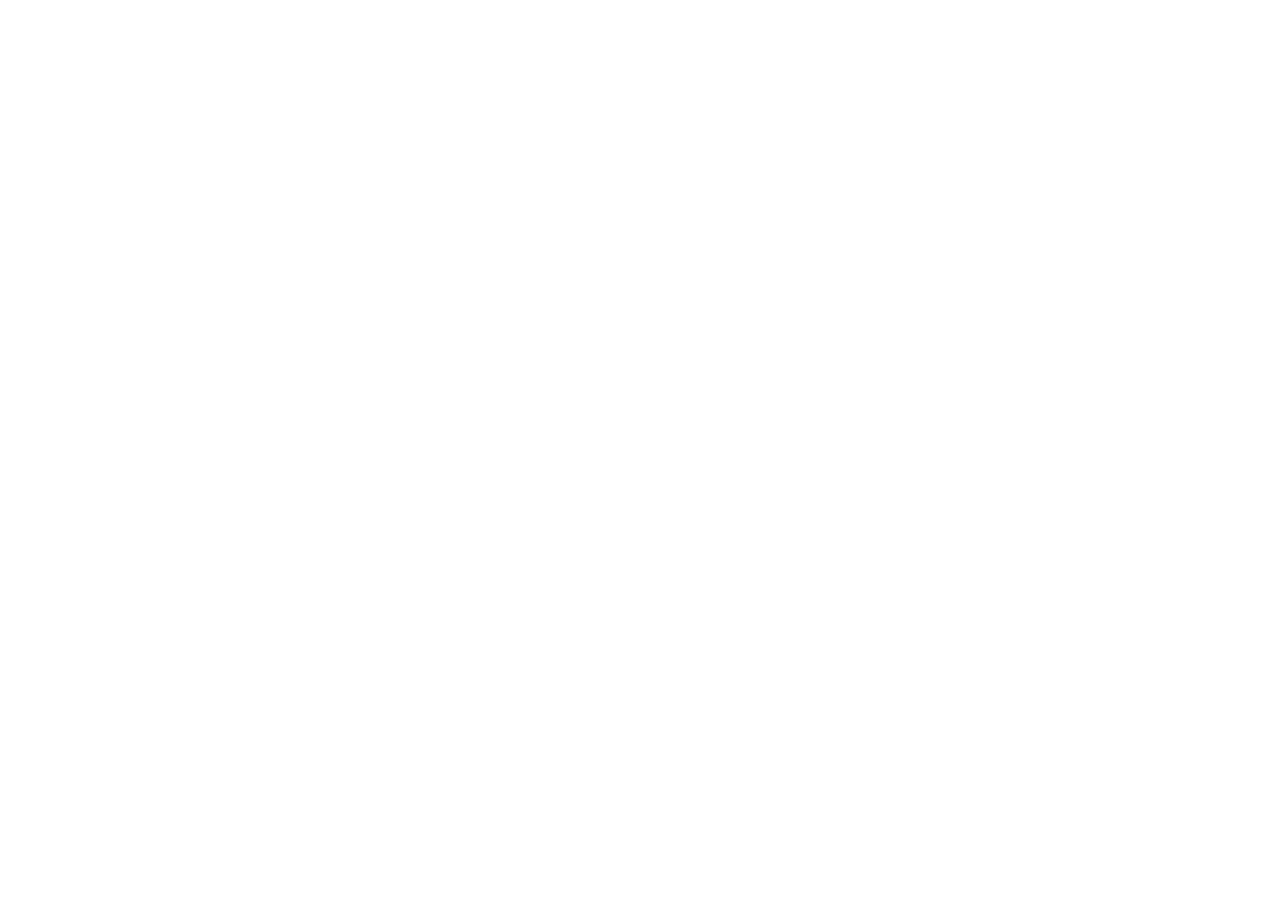
==== pages/admin.html @ b8ac9a24 "initial commit" ====
<!DOCTYPE html>
<html lang="en">
<head>
    <meta charset="UTF-8">
    <meta http-equiv="X-UA-Compatible" content="IE=edge">
    <meta name="viewport" content="width=device-width, initial-scale=1.0">
    <title>Document</title>
</head>
<body>
    
</body>
</html>
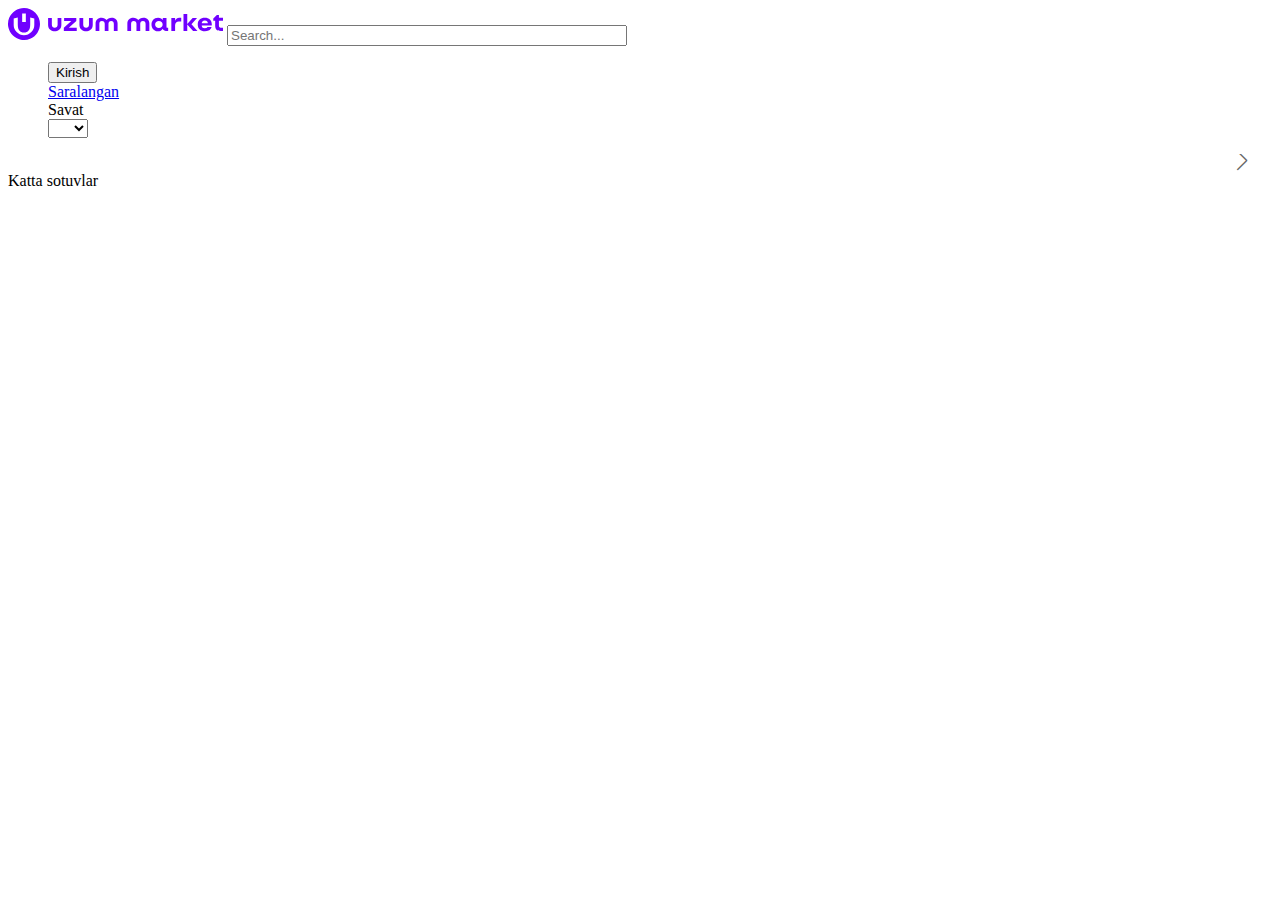
==== commit 224b5504: "last commit" ====
--- a/pages/admin.html
+++ b/pages/admin.html
@@ -1,12 +1,205 @@
+
 <!DOCTYPE html>
 <html lang="en">
-<head>
-    <meta charset="UTF-8">
-    <meta http-equiv="X-UA-Compatible" content="IE=edge">
-    <meta name="viewport" content="width=device-width, initial-scale=1.0">
-    <title>Document</title>
-</head>
-<body>
-    
-</body>
+	<head>
+		<meta charset="UTF-8" />
+		<meta http-equiv="X-UA-Compatible" content="IE=edge" />
+		<meta name="viewport" content="width=device-width, initial-scale=1.0" />
+		<title>Document</title>
+		<link
+			href="https://cdn.jsdelivr.net/npm/bootstrap@5.3.0-alpha1/dist/css/bootstrap.min.css"
+			rel="stylesheet"
+			integrity="sha384-GLhlTQ8iRABdZLl6O3oVMWSktQOp6b7In1Zl3/Jr59b6EGGoI1aFkw7cmDA6j6gD"
+			crossorigin="anonymous"
+		/>
+		<link
+			rel="stylesheet"
+			href="https://cdn.jsdelivr.net/npm/swiper@8/swiper-bundle.min.css"
+		/>
+		<link rel="stylesheet" href="../css/main.css" />
+	</head>
+	<body>
+		<div class="container pt-5">
+			<!-- Header -->
+			<header class="header">
+				<div
+					class="header__top d-flex align-items-center justify-content-between"
+				>
+					<a href="../index.html">
+						<img src="../assets/uzum.svg" alt="uzum logo" />
+					</a>
+					<input
+						style="width: 400px"
+						type="search"
+						class="form-control"
+						name=""
+						placeholder="Search..."
+						id=""
+					/>
+
+					<div>
+						<ul class="d-flex gap-3">
+							<li class="list-group-item">
+								<button onclick="loginHandler()" id="login-btn">
+									Kirish
+								</button>
+							</li>
+							<li class="list-group-item">
+								<a href="./pages/wishes.html">Saralangan</a>
+							</li>
+							<li class="list-group-item">Savat</li>
+							<li class="list-group-item">
+								<a href="./pages/admin.html">Admin</a>
+							</li>
+							<li>
+								<select name="" id="language-select">
+									<option value="uz">Uz</option>
+									<option value="ru">Ru</option>
+									<option value="en">En</option>
+								</select>
+							</li>
+						</ul>
+					</div>
+				</div>
+				<div class="header__bottom">
+					<ul class="d-flex gap-3">
+						<li class="list-group-item">Elektronika</li>
+						<li class="list-group-item">Kiyim</li>
+						<li class="list-group-item">Poyabzallar</li>
+						<li class="list-group-item">Maishiy texnika</li>
+						<li class="list-group-item">Elektronika</li>
+						<li class="list-group-item">Kiyim</li>
+						<li class="list-group-item">Poyabzallar</li>
+						<li class="list-group-item">Maishiy texnika</li>
+					</ul>
+				</div>
+			</header>
+
+			<form class="form-control" id="add-form">
+				<input
+					name="title"
+					class="form-control mt-3"
+					type="text"
+					placeholder="title"
+				/>
+				<input
+					name="image"
+					class="form-control mt-3"
+					type="text"
+					placeholder="image"
+				/>
+				<input
+					name="price"
+					class="form-control mt-3"
+					type="number"
+					placeholder="price"
+				/>
+				<input
+					name="rating"
+					class="form-control mt-3"
+					type="number"
+					placeholder="rating"
+				/>
+				<select class="form-control mt-3" name="category">
+					<option value="fish">fish</option>
+					<option value="cat">cat</option>
+					<option value="horse">horse</option>
+					<option value="bird">bird</option>
+				</select>
+				<button
+					id="submit-btn"
+					type="submit"
+					class="btn btn-outline-primary form-control mt-3"
+				>
+					Submit
+
+					<div
+						id="loader-post"
+						style="display: none"
+						class="spinner-border mx-auto"
+						role="status"
+					>
+						<span class="visually-hidden">Loading...</span>
+					</div>
+				</button>
+			</form>
+			<!-- Header -->
+
+			<main>
+				<section class="popular-products my-5">
+					<div
+						id="loader"
+						style="display: block"
+						class="spinner-border mx-auto"
+						role="status"
+					>
+						<span class="visually-hidden">Loading...</span>
+					</div>
+					<ul
+						id="products-top"
+						class="products-top row gap-1 my-3 justify-content-between"
+					></ul>
+				</section>
+			</main>
+		</div>
+
+		<template id="product-template">
+			<li class="col-2 mb-3">
+				<div class="card position-relative">
+					<svg
+						style="z-index: 10"
+						data-v-56571d0e=""
+						width="20"
+						height="20"
+						viewBox="0 0 20 20"
+						fill="none"
+						xmlns="http://www.w3.org/2000/svg"
+						alt="like"
+						class="ui-icon position-absolute end-0 me-2 mt-2"
+						id="like"
+					>
+						<path
+							id="path"
+							d="M5.95 2C8.51792 2 10 4.15234 10 4.15234C10 4.15234 11.485 2 14.05 2C16.705 2 19 4.07 19 6.95C19 11.1805 12.5604 15.6197 10.3651 17.5603C10.1582 17.7432 9.84179 17.7432 9.63488 17.5603C7.44056 15.6209 1 11.1803 1 6.95C1 4.07 3.295 2 5.95 2Z"
+							fill="red"
+						></path>
+						<path
+							d="M1 6.86486C1 4.20297 3.15017 2 5.86486 2C7.98685 2 9.35921 3.35876 10 4.18673C10.6408 3.35876 12.0132 2 14.1351 2C16.8506 2 19 4.20302 19 6.86486C19 8.02987 18.5328 9.18622 17.8534 10.265C17.1716 11.3476 16.252 12.3903 15.29 13.3377C13.9567 14.6508 12.4757 15.8387 11.4134 16.6907C10.9618 17.0529 10.5859 17.3544 10.3293 17.579C10.1407 17.7439 9.85926 17.7439 9.67075 17.579C9.41405 17.3544 9.03815 17.0529 8.58659 16.6907C7.52431 15.8387 6.04326 14.6508 4.70997 13.3377C3.74802 12.3903 2.82836 11.3476 2.14659 10.265C1.46724 9.18622 1 8.02987 1 6.86486ZM5.86486 3C3.70929 3 2 4.74838 2 6.86486C2 7.76743 2.36553 8.73607 2.99277 9.73208C3.61759 10.7242 4.47833 11.706 5.41165 12.6252C6.71033 13.9042 8.08423 15.005 9.13396 15.8461C9.45728 16.1052 9.74985 16.3396 10 16.547C10.2501 16.3396 10.5427 16.1052 10.866 15.8461C11.9158 15.005 13.2897 13.9042 14.5883 12.6252C15.5217 11.706 16.3824 10.7242 17.0072 9.73208C17.6345 8.73607 18 7.76743 18 6.86486C18 4.74833 16.2914 3 14.1351 3C12.0406 3 10.8181 4.70211 10.5033 5.21028C10.2727 5.5825 9.72727 5.58249 9.4967 5.21027C9.1819 4.7021 7.95944 3 5.86486 3Z"
+							fill="#15151A"
+						></path>
+					</svg>
+					<img
+						width="100%"
+						height="150"
+						class="card-img-top w-100"
+						src="https://picsum.photos/200/300"
+						alt="Card image cap"
+					/>
+					<div class="card-body">
+						<h4 id="title">Lorem ipsum dolor sit amet.</h4>
+						<p id="rating"></p>
+						<p id="price">123123</p>
+						<p class="card-text"></p>
+							<p class="category"></p>
+					</div>
+
+					<div class="card-footer d-flex justify-content-around">
+						<button class="btn btn-info">Edit</button>
+						<button class="btn btn-danger">Delete</button>
+					</div>
+				</div>
+			</li>
+		</template>
+
+		<script
+			src="https://cdn.jsdelivr.net/npm/bootstrap@5.3.0-alpha1/dist/js/bootstrap.bundle.min.js"
+			integrity="sha384-w76AqPfDkMBDXo30jS1Sgez6pr3x5MlQ1ZAGC+nuZB+EYdgRZgiwxhTBTkF7CXvN"
+			crossorigin="anonymous"
+		></script>
+
+		<script type="module" src="../js/swiper.js"></script>
+
+		<script type="module" src="../js/utils/language.js"></script>
+		<script type="module" src="../js/admin.js"></script>
+	</body>
 </html>--- a/css/main.css
+++ b/css/main.css
@@ -0,0 +1,51 @@
+
+
+html {
+	scroll-behavior: smooth;
+}
+
+.swiper-button-prev:after,
+.swiper-rtl .swiper-button-next:after {
+	content: url('../assets/left-arrow.png');
+	color: red;
+	width: 30px;
+	height: 30px;
+}
+
+ul {
+	list-style: none;
+}
+
+
+.swiper {
+	overflow: hidden;
+	border-radius: 14px;
+}
+
+.swiper-wrapper {
+	width: 1240px;
+	border-radius: 14px;
+}
+
+
+.swiper-slide img {
+	width: 1240px;
+	border-radius: 14px;
+}
+
+.swiper-button-prev,
+.swiper-button-next {
+	width: 40px;
+	height: 40px;
+	text-align: center;
+	background-color: #fff;
+	border-radius: 50%;
+	opacity: 0.6;
+}
+
+.swiper-button-prev::after,
+.swiper-button-next::after {
+	font-size: 20px;
+	font-weight: 500;
+	color: #000;
+}